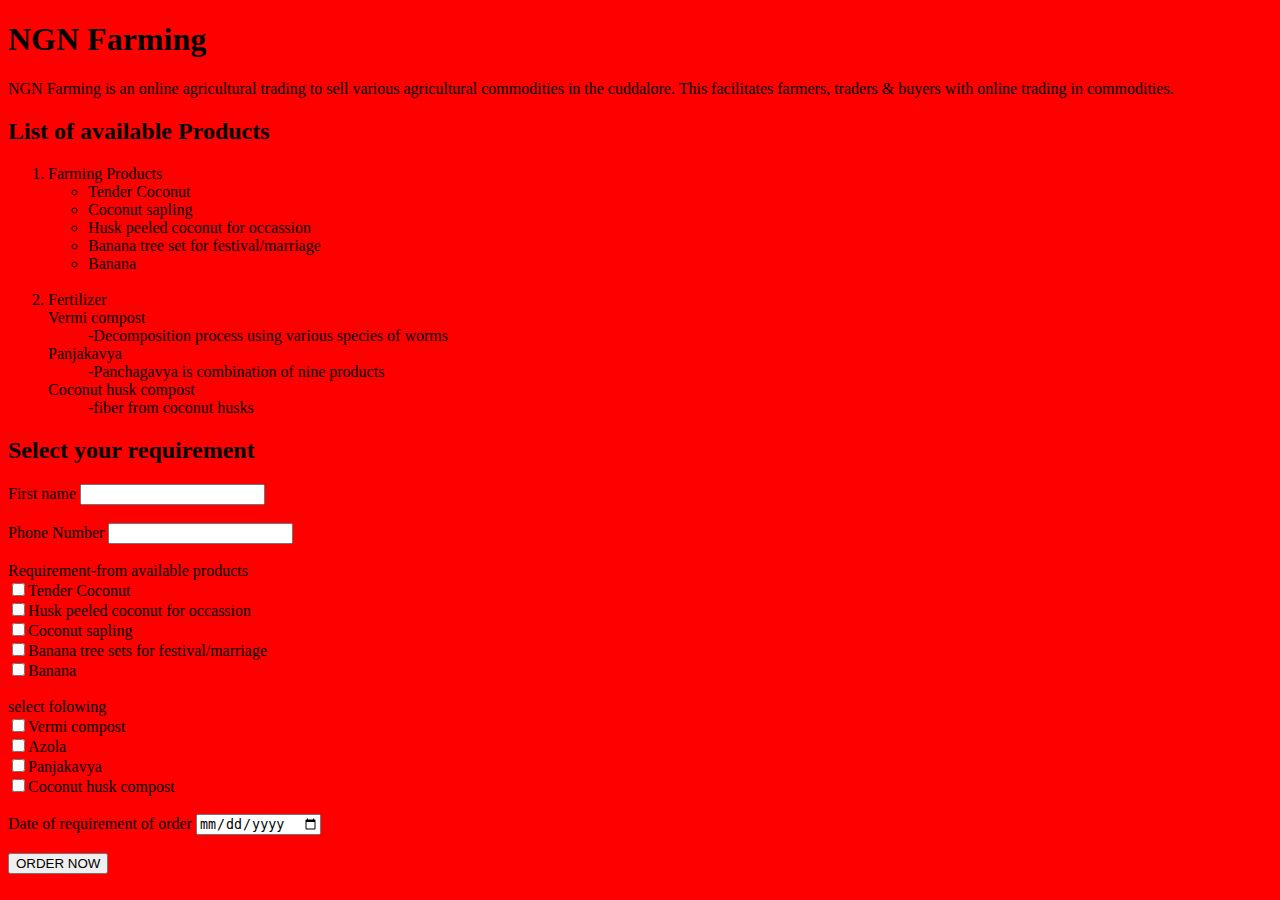
==== index.html @ af572b4d "Add files via upload" ====
<!DOCTYPE html>
<html lang="en">
<head>
    <meta charset="UTF-8">
    <meta http-equiv="X-UA-Compatible" content="IE=edge">
    <meta name="viewport" content="width=device-width, initial-scale=1.0">
    <title>NGN Farming enterprise Ltd.</title>
    <link rel="stylesheet" href="index.css">
    <link rel="shortcut icon" type="image/jpeg" href="image/favicon (2).png">
</head>
<body style="background-color:red">
    <div c1ass="add">
    <h1>NGN Farming</h1>
    <p>NGN Farming is an online agricultural trading  to sell various agricultural commodities in the cuddalore. This  facilitates farmers, traders & buyers with online trading in commodities.</p>
    <h2>List of available Products</h2>
    </div>
    <ol>
        <li>Farming Products</li>
             <ul style="list-style-type:circle">
                    <li>Tender Coconut</li>
                    <li>Coconut sapling</li>
                    <li>Husk peeled coconut for occassion</li>
                    <li>Banana tree set for festival/marriage</li>
                    <li>Banana</li>
            </ul><br>
       
            <li>Fertilizer</li>
       <dl>     
                     <dt>Vermi compost</dt>
                     <dd>-Decomposition process using various species of worms</dd>
                     <dt>Panjakavya</dt>
                     <dd>-Panchagavya is combination of nine products </dd>
                     <dt>Coconut husk compost</dt>
                     <dd>-fiber from coconut husks<dd>
           </dl>
    </ol>    
    <h2>Select your requirement</h2>

     <form action="next.php"method ="POST">
    <div>
     <label>First name</label>
     <input type="text" name="name">
    </div>
    <br>
      <div>
     <label>Phone Number</label>
     <input type="number" name="Ph.No.">
     </div>
     <br>
     <div>
     <label>Requirement-from available products</label>
     <br>
     <input type="checkbox" name="TC"/>Tender Coconut<br>
     <input type="checkbox" name="AZ"/>Husk peeled coconut for occassion<br>
     <input type="checkbox" name="PC"/>Coconut sapling<br>
     <input type="checkbox" name="CHC"/>Banana tree sets for festival/marriage<br>
     <input type="checkbox" name="TC"/>Banana<br>
<br>
    <div>
    <label>select folowing</label><br>
    <input type="checkbox" name="VC"/>Vermi compost<br>
    <input type="checkbox" name="AZ"/>Azola<br>
    <input type="checkbox" name="PC"/>Panjakavya<br>
    <input type="checkbox" name="CHC"/>Coconut husk compost<br>
    </div>
    <br>
<div>
     <label>Date of requirement of order</label>
     <input type="Date" name="Date of requirement of order">
     </div>
     <br>
    </form>
    <b>
        <input type="button" value="ORDER NOW" onclick="msg()"></b>
</body>
</html>
---- index.css ----
.add{
  background-color:blueviolet;
  color: white;
  text-align:center;
}
.city {
  background-color: tomato;
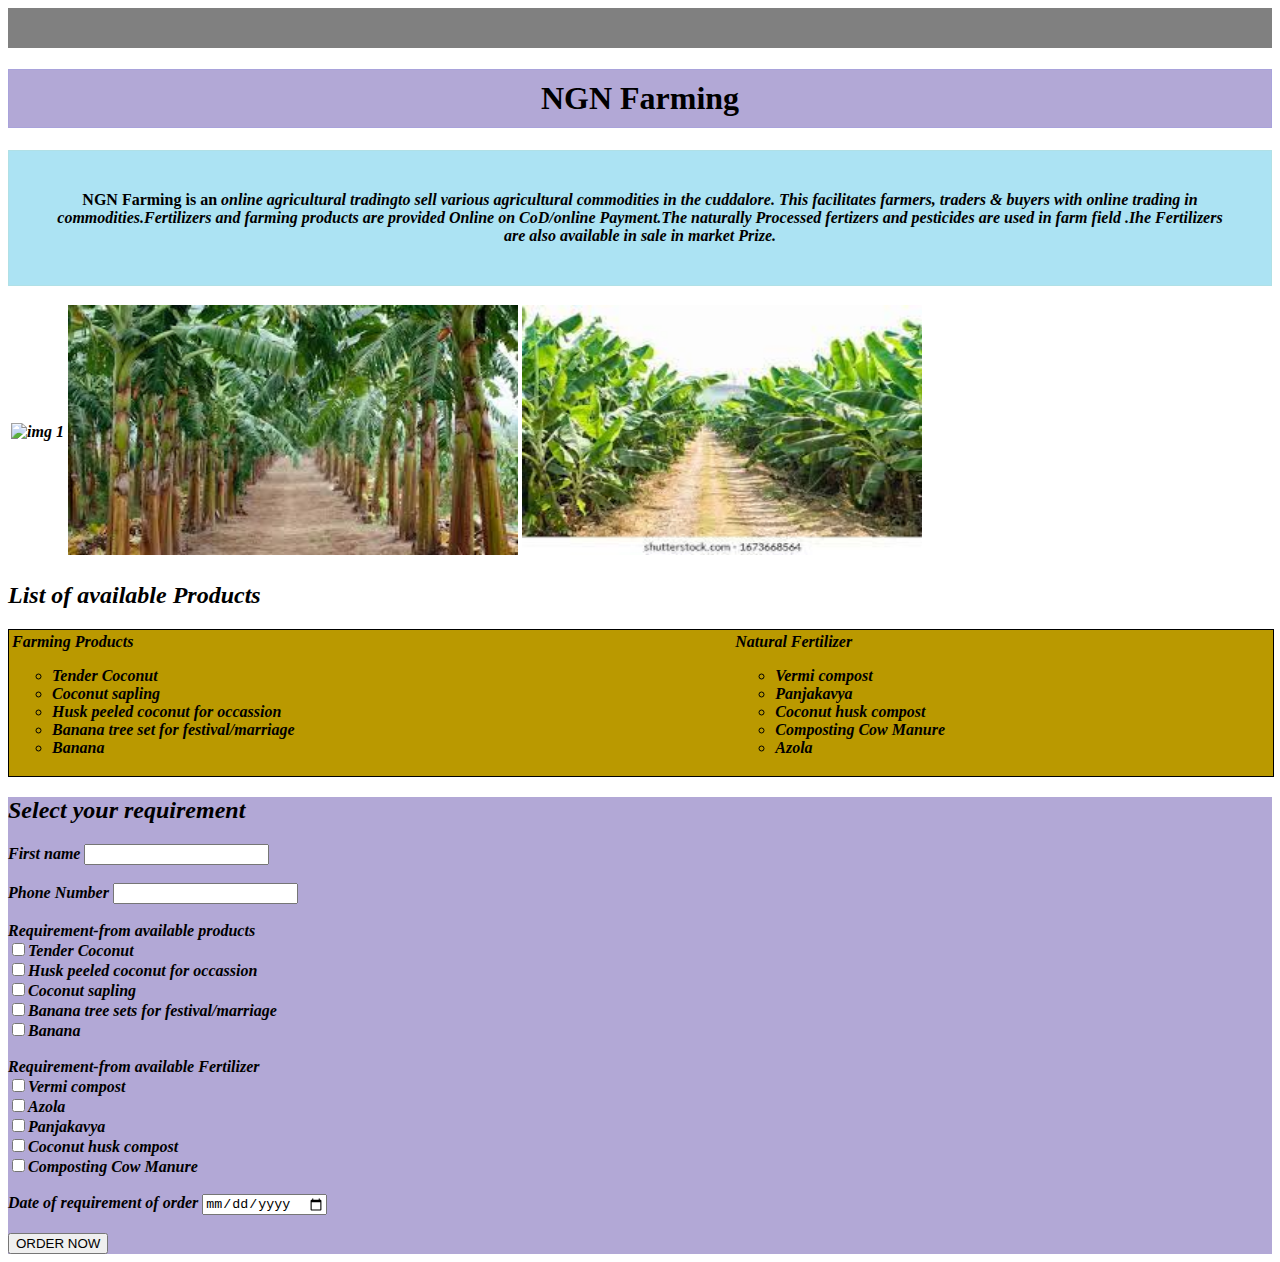
==== commit 6e3b661f: "Jan 11th 2022" ====
--- a/index.html
+++ b/index.html
@@ -8,35 +8,58 @@
     <link rel="stylesheet" href="index.css">
     <link rel="shortcut icon" type="image/jpeg" href="image/favicon (2).png">
 </head>
-<body style="background-color:red">
-    <div c1ass="add">
-    <h1>NGN Farming</h1>
-    <p>NGN Farming is an online agricultural trading  to sell various agricultural commodities in the cuddalore. This  facilitates farmers, traders & buyers with online trading in commodities.</p>
+<body>
+    <table width="100%" border="0" bgcolor="Gray" height="40">
+        <tr>
+           <td></td>
+       </tr>
+   </table>
+    <h1 class="city">NGN Farming</h1>
+    <p class="city1"><b>NGN Farming<b> is an <i>online agricultural trading<i>to sell various agricultural commodities in the cuddalore. This  facilitates farmers, traders & buyers with online trading in commodities.Fertilizers and farming products are provided Online on CoD/online Payment.The naturally Processed fertizers and pesticides are used in farm field .Ihe Fertilizers are also available in sale in market Prize.</p>
+    <table>
+        <tr>
+            <th>
+                <img src="image/long view.jpeg" alt="img 1" style="width:400px;height:250px;">
+            </th>
+            <th>
+                <img src="image/images 3.jpeg" alt="img 2" style="width:450px;height:250px;">
+            </th>
+            <th>
+                <img src="image/IMG 2.jpeg" alt="img 3" style="width:400px;height:250px;">
+            </th>
+        </tr>
+    </table>    
     <h2>List of available Products</h2>
+    <div class="c2">
+    <table style="width:100%" border="0" bgcolor="rgba(255, 99, 71, 0.8)"  height="80">
+            <tr>
+                <th style="text-align:left"> 
+                        <Label>Farming Products</label>
+                             <ul style="list-style-type:circle">
+                                <li>Tender Coconut</li>
+                                <li>Coconut sapling</li>
+                                <li>Husk peeled coconut for occassion</li>
+                                <li>Banana tree set for festival/marriage</li>
+                                <li>Banana</li>
+                            </ul>
+                </th> 
+                <th style="text-align:left">
+                        <label>Natural Fertilizer </label>
+                             <ul style="list-style-type:circle">     
+                                <li>Vermi compost</li>
+                                <li>Panjakavya </li>
+                                <li>Coconut husk compost</li>
+                                <li>Composting Cow Manure</li>
+                                <li>Azola</li>
+                            </ul>
+                </th>    
+            </tr> 
+    </table>   
     </div>
-    <ol>
-        <li>Farming Products</li>
-             <ul style="list-style-type:circle">
-                    <li>Tender Coconut</li>
-                    <li>Coconut sapling</li>
-                    <li>Husk peeled coconut for occassion</li>
-                    <li>Banana tree set for festival/marriage</li>
-                    <li>Banana</li>
-            </ul><br>
-       
-            <li>Fertilizer</li>
-       <dl>     
-                     <dt>Vermi compost</dt>
-                     <dd>-Decomposition process using various species of worms</dd>
-                     <dt>Panjakavya</dt>
-                     <dd>-Panchagavya is combination of nine products </dd>
-                     <dt>Coconut husk compost</dt>
-                     <dd>-fiber from coconut husks<dd>
-           </dl>
-    </ol>    
+<div class="f1">
     <h2>Select your requirement</h2>
 
-     <form action="next.php"method ="POST">
+    <form action="next.php"method ="POST">
     <div>
      <label>First name</label>
      <input type="text" name="name">
@@ -57,11 +80,12 @@
      <input type="checkbox" name="TC"/>Banana<br>
 <br>
     <div>
-    <label>select folowing</label><br>
+    <label>Requirement-from available Fertilizer</label><br>
     <input type="checkbox" name="VC"/>Vermi compost<br>
     <input type="checkbox" name="AZ"/>Azola<br>
     <input type="checkbox" name="PC"/>Panjakavya<br>
     <input type="checkbox" name="CHC"/>Coconut husk compost<br>
+    <input type="checkbox" name="CCM"/>Composting Cow Manure<br>
     </div>
     <br>
 <div>
@@ -71,6 +95,8 @@
      <br>
     </form>
     <b>
-        <input type="button" value="ORDER NOW" onclick="msg()"></b>
+    <input type="button" value="ORDER NOW" onclick="msg()"></b>
+    </div>
+</div>
 </body>
 </html>
--- a/index.css
+++ b/index.css
@@ -1,9 +1,27 @@
 
-.add{
-  background-color:blueviolet;
-  color: white;
+.city {
+  background-color: rgb(178, 168, 214);
+  color:black;
+  padding: 10px;
   text-align:center;
+  border: 1px solid rgb(169, 163, 219);
 }
-.city {
-  background-color: tomato;
+.city1 {
+  background-color: rgb(172, 227, 243);
+  color:black;
+  padding: 40px;
+  text-align:center;
+  border:1px solid powderblue;
+}
+.c2{
+  border:1px solid black;
+  text-align:left;
+  width:100%;
+  border: 1px solid black;
+  background-color:rgba(255, 99, 71, 0.2);
+}
+.f1{
+  background-color: rgb(178, 168, 214); 
+}
 
+
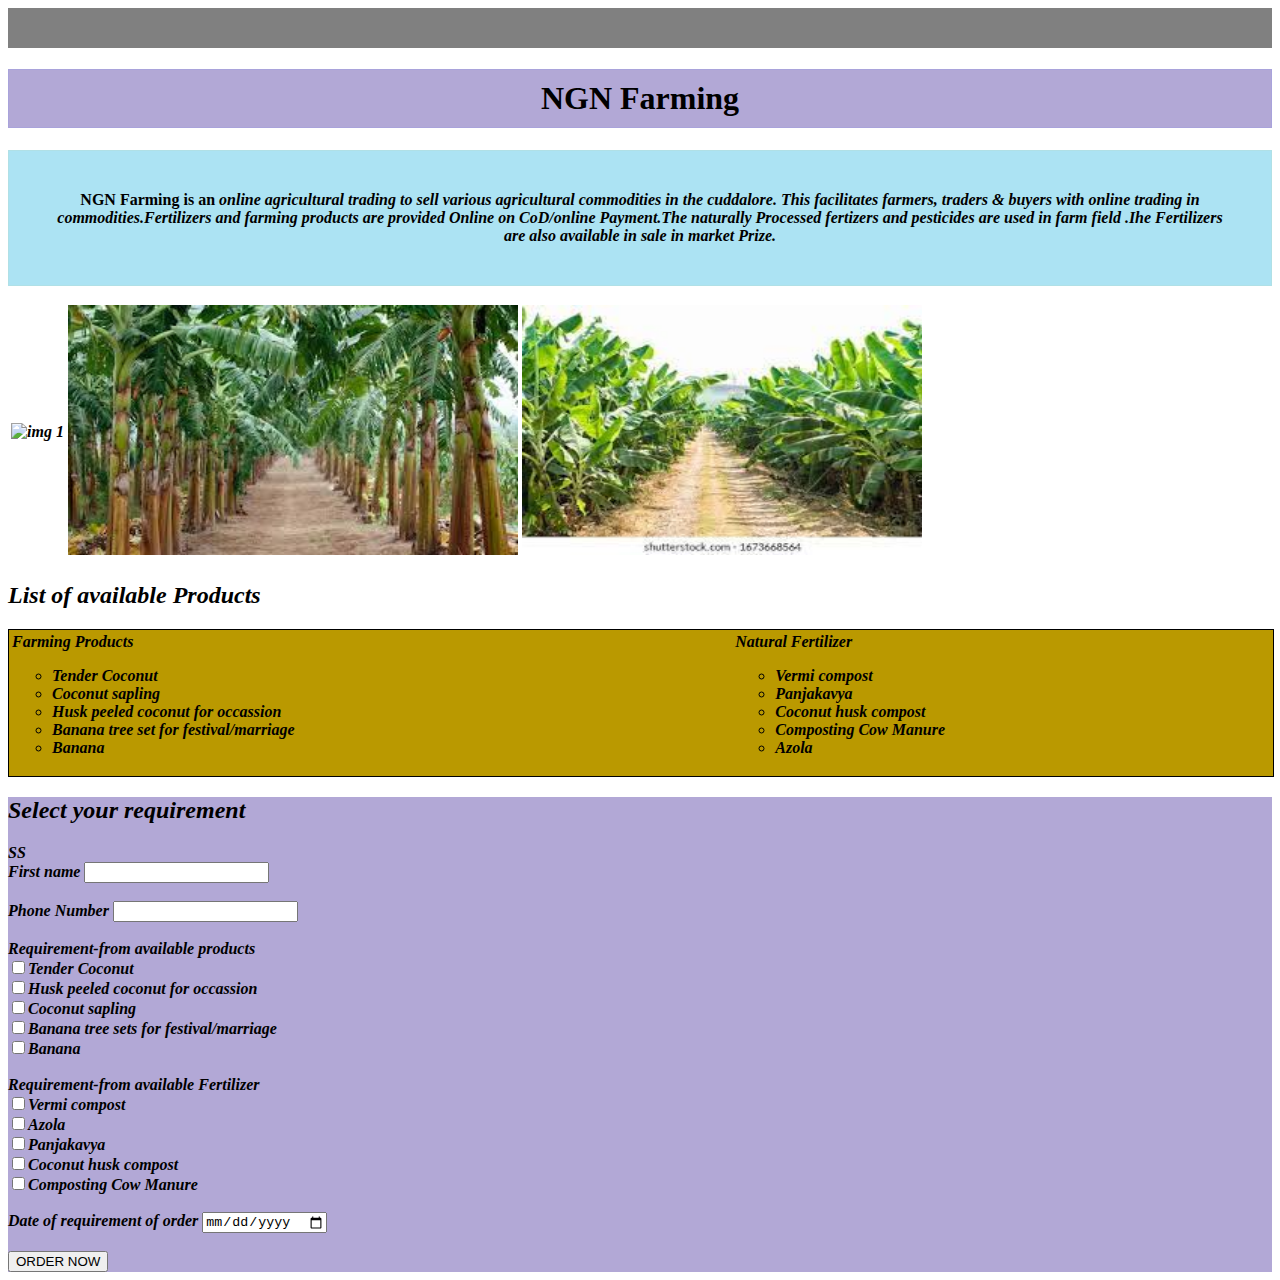
==== commit d484aefc: "index1.html" ====
--- a/index.html
+++ b/index.html
@@ -15,7 +15,7 @@
        </tr>
    </table>
     <h1 class="city">NGN Farming</h1>
-    <p class="city1"><b>NGN Farming<b> is an <i>online agricultural trading<i>to sell various agricultural commodities in the cuddalore. This  facilitates farmers, traders & buyers with online trading in commodities.Fertilizers and farming products are provided Online on CoD/online Payment.The naturally Processed fertizers and pesticides are used in farm field .Ihe Fertilizers are also available in sale in market Prize.</p>
+    <p class="city1"><b>NGN Farming<b> is an <i>online agricultural trading <i>to sell various agricultural commodities in the cuddalore. This  facilitates farmers, traders & buyers with online trading in commodities.Fertilizers and farming products are provided Online on CoD/online Payment.The naturally Processed fertizers and pesticides are used in farm field .Ihe Fertilizers are also available in sale in market Prize.</p>
     <table>
         <tr>
             <th>
@@ -59,7 +59,7 @@
 <div class="f1">
     <h2>Select your requirement</h2>
 
-    <form action="next.php"method ="POST">
+    <form action="#"method ="#">SS
     <div>
      <label>First name</label>
      <input type="text" name="name">
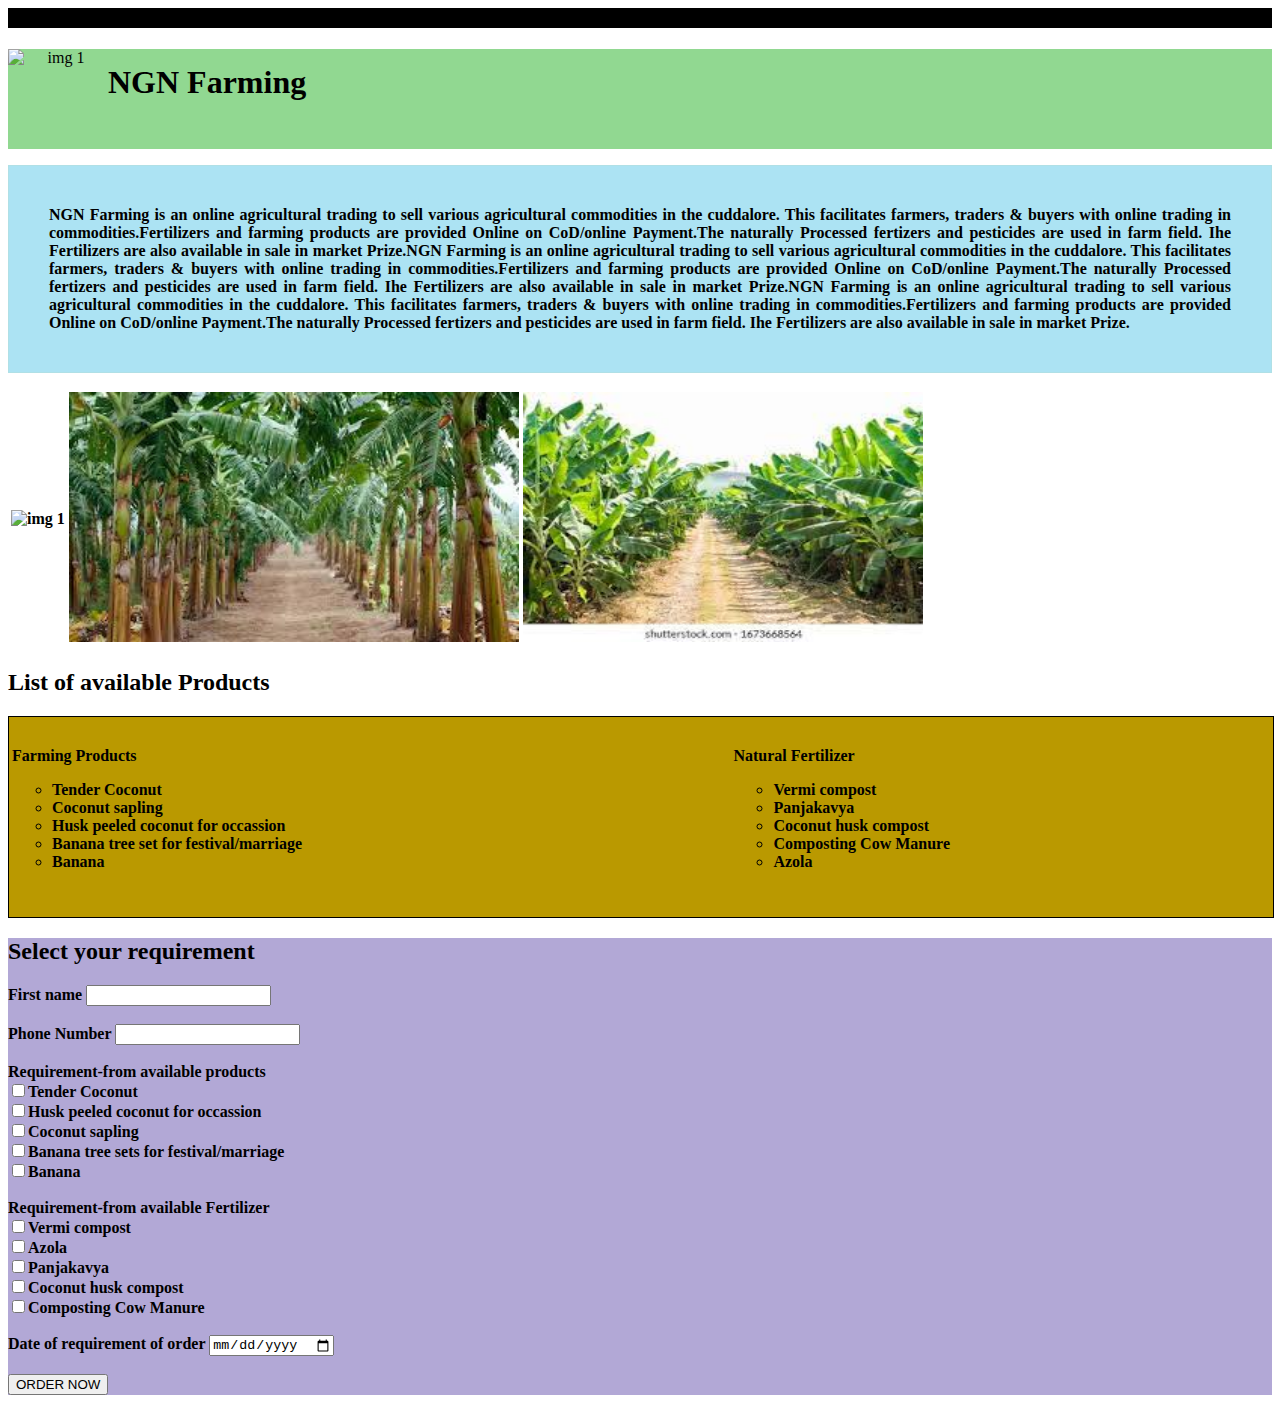
==== commit 61aa390d: "Changes 2" ====
--- a/index.html
+++ b/index.html
@@ -5,17 +5,32 @@
     <meta http-equiv="X-UA-Compatible" content="IE=edge">
     <meta name="viewport" content="width=device-width, initial-scale=1.0">
     <title>NGN Farming enterprise Ltd.</title>
-    <link rel="stylesheet" href="index.css">
+    <link rel="stylesheet" type="text/css" href="index.css">
     <link rel="shortcut icon" type="image/jpeg" href="image/favicon (2).png">
 </head>
 <body>
-    <table width="100%" border="0" bgcolor="Gray" height="40">
-        <tr>
-           <td></td>
-       </tr>
-   </table>
-    <h1 class="city">NGN Farming</h1>
-    <p class="city1"><b>NGN Farming<b> is an <i>online agricultural trading <i>to sell various agricultural commodities in the cuddalore. This  facilitates farmers, traders & buyers with online trading in commodities.Fertilizers and farming products are provided Online on CoD/online Payment.The naturally Processed fertizers and pesticides are used in farm field .Ihe Fertilizers are also available in sale in market Prize.</p>
+    <div class="topbar">
+    </div>
+    <div id="c1">
+        <img src="image/LOGO.gif" alt="img 1" style="float:left;width:100px;height:100px;">
+        <h1 class ="c3" ><b>NGN Farming<b></h1> 
+    </div>
+    <p class="city1">NGN Farming is an online agricultural trading to sell 
+        various agricultural commodities in the cuddalore. This  facilitates farmers, 
+        traders & buyers with online trading in commodities.Fertilizers and farming 
+        products are provided Online on CoD/online Payment.The naturally 
+        Processed fertizers and pesticides are used in farm field.
+        Ihe Fertilizers are also available in sale in market Prize.NGN Farming is an online agricultural trading to sell 
+        various agricultural commodities in the cuddalore. This  facilitates farmers, 
+        traders & buyers with online trading in commodities.Fertilizers and farming 
+        products are provided Online on CoD/online Payment.The naturally 
+        Processed fertizers and pesticides are used in farm field.
+        Ihe Fertilizers are also available in sale in market Prize.NGN Farming is an online agricultural trading to sell 
+        various agricultural commodities in the cuddalore. This  facilitates farmers, 
+        traders & buyers with online trading in commodities.Fertilizers and farming 
+        products are provided Online on CoD/online Payment.The naturally 
+        Processed fertizers and pesticides are used in farm field.
+        Ihe Fertilizers are also available in sale in market Prize.</p>
     <table>
         <tr>
             <th>
@@ -25,16 +40,16 @@
                 <img src="image/images 3.jpeg" alt="img 2" style="width:450px;height:250px;">
             </th>
             <th>
-                <img src="image/IMG 2.jpeg" alt="img 3" style="width:400px;height:250px;">
+                <img src="image/IMG 2.jpeg"    alt="img 3" style="width:400px;height:250px;">
             </th>
         </tr>
     </table>    
     <h2>List of available Products</h2>
     <div class="c2">
-    <table style="width:100%" border="0" bgcolor="rgba(255, 99, 71, 0.8)"  height="80">
-            <tr>
-                <th style="text-align:left"> 
-                        <Label>Farming Products</label>
+    <table style="width:100%" border="0px" bgcolor="rgba(255, 99, 71, 0.8)" height="200">
+            <tr style="border-radius: 10px">
+                <th style="text-align:left" > 
+                        <Label><b>Farming Products<b></label>
                              <ul style="list-style-type:circle">
                                 <li>Tender Coconut</li>
                                 <li>Coconut sapling</li>
@@ -44,7 +59,7 @@
                             </ul>
                 </th> 
                 <th style="text-align:left">
-                        <label>Natural Fertilizer </label>
+                        <label>Natural Fertilizer</label>
                              <ul style="list-style-type:circle">     
                                 <li>Vermi compost</li>
                                 <li>Panjakavya </li>
@@ -59,7 +74,7 @@
 <div class="f1">
     <h2>Select your requirement</h2>
 
-    <form action="#"method ="#">SS
+    <form action="next.php"method ="POST">
     <div>
      <label>First name</label>
      <input type="text" name="name">
--- a/index.css
+++ b/index.css
@@ -1,16 +1,37 @@
 
+#c1 {
+  text-align:center;
+  background-color:rgb(145, 216, 145);
+  color:black;
+  width:100%;
+  height:100px;
+  margin: 0px auto; 
+}
+.c3{
+  font-family: 'Times New Roman', Times, serif;
+  font:size 100px;
+  font-style: calc();
+  text-align:left;
+  padding: 15px;
+}
+
+.topbar
+{
+ background:black;
+ width:100%;
+ height:20px;
+
+}
 .city {
   background-color: rgb(178, 168, 214);
   color:black;
-  padding: 10px;
-  text-align:center;
-  border: 1px solid rgb(169, 163, 219);
+  text-align:justify;
 }
 .city1 {
   background-color: rgb(172, 227, 243);
   color:black;
   padding: 40px;
-  text-align:center;
+  text-align:justify;
   border:1px solid powderblue;
 }
 .c2{
